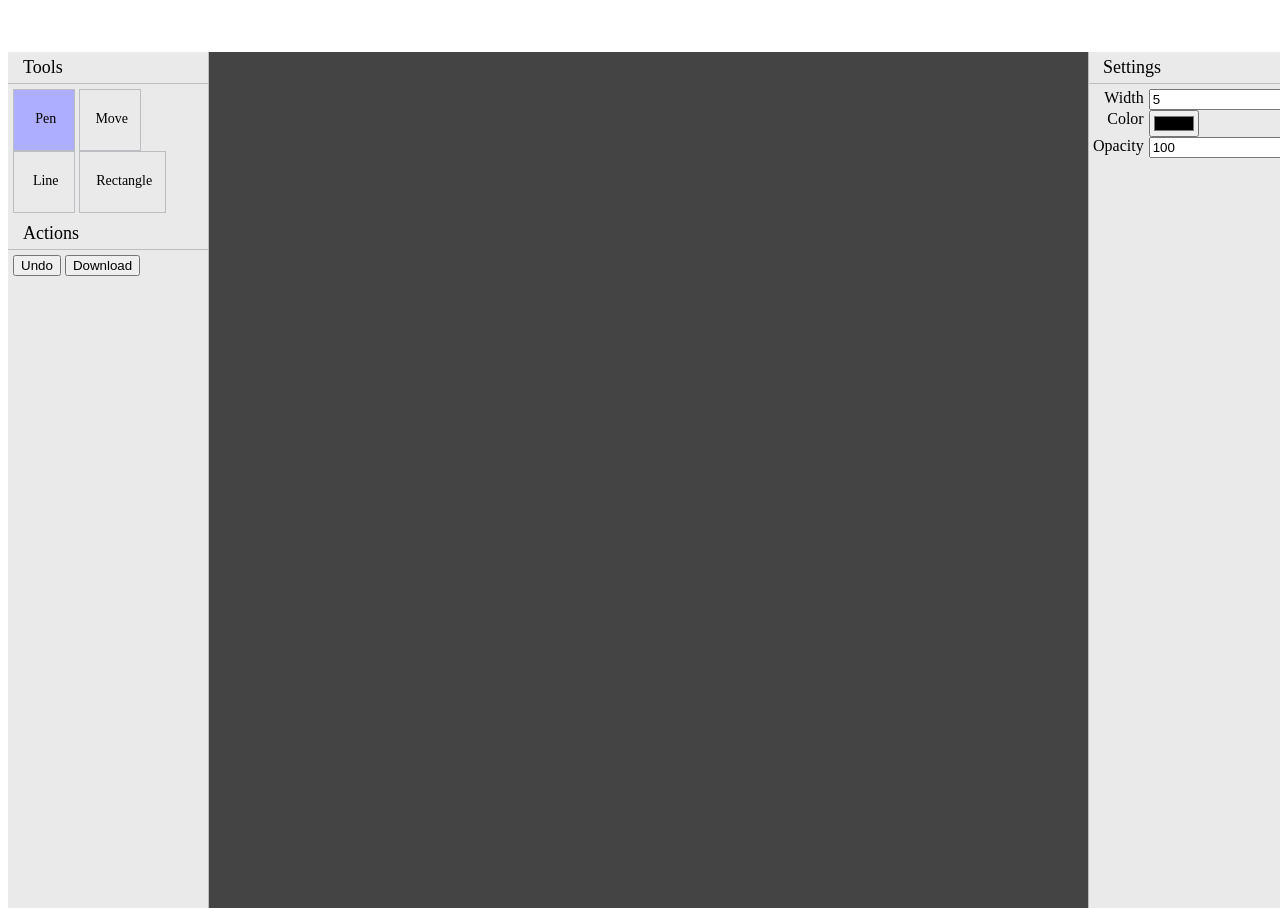
==== index.html @ faa2e6c4 "Update index.html" ====
<!DOCTYPE HTML>
<html lang="en">
<head>
    <title>Image Editor</title>
    <link rel="stylesheet" href="styles.css">
    <script>
        function addClass(element, clazz) {
            element.classList.add(clazz);
        }
        function removeClass(element, clazz) {
            element.classList.remove(clazz);
        }

        function getElement(id) {
            return document.getElementById(id);
        }

        function getElements(clazz, parent) {
            parent = parent || document;
            return parent.getElementsByClassName(clazz)
        }
    </script>
</head>
<body>
<form>
    <input id="imageData" name="imageData" type="hidden" />
</form>


<div id="PageWrapper">
    <div class="MediaWrapper">
        <div class="ToolsDiv">
            <div class="propertyHeader">
                <div class="ExpandedContent propertyHeaderText">
                    Tools
                </div>
            </div>
            <div id="toolContainer" class="propertyContent">
                <div class="Tool selected" onclick="setPaintTool('pen',this);" title="Pen">
                    Pen
                </div>
                <div class="Tool" onclick="setPaintTool('move',this)" title="Move">
                    Move
                </div>
                <div class="Tool" onclick="setPaintTool('line',this);" title="Line">
                    Line
                </div>
                <div class="Tool" style="width: 75px;" onclick="setPaintTool('rectangle',this);" title="Rectangle">
                    Rectangle
                </div>
            </div>
            <div class="propertyHeader">
                <div class="ExpandedContent propertyHeaderText">
                    Actions
                </div>
            </div>

            <div class="propertyContent">
                <button onclick="undo();">Undo</button>
                <button onclick="download();">Download</button>
            </div>
        </div>

        <div class="SettingsDiv">
            <div class="propertyHeader">
                <div class="ExpandedContent propertyHeaderText">
                    Settings
                </div>
            </div>
            <div id="settingsContainer" class="propertyContent">
                <div id="moveSettings" class="settingGroup">
                    <i>No Settings For Move</i>
                </div>
                <div id="penSettings" class="settingGroup">
                    <label> Width </label>
                    <input type="number" min="1" max="50" value="5" onchange="updateToolSetting('pen', 'width', this.value);" />

                    <label> Color</label>
                    <input type="color" value="#000000" onchange="updateToolSetting('pen', 'color', this.value);" />

                    <label> Opacity </label>
                    <input type="number" min="1" max="100" value="100" onchange="updateToolSetting('pen', 'opacity', this.value);" >
                </div>
                <div id="lineSettings" class="settingGroup">
                    <label>Width </label>
                    <input type="number" min="1" max="50" value="5" onchange="updateToolSetting('line', 'width', this.value);" >

                    <label>Color</label>
                    <input type="color" value="#000000" onchange="updateToolSetting('line', 'color', this.value);" >

                    <label>Opacity </label>
                    <input type="number" min="1" max="100" value="100" onchange="updateToolSetting('line', 'opacity', this.value);"  >
                </div>
                <div id="rectangleSettings" class="settingGroup">
                    <i>No Settings For Rectangle</i>
                </div>
            </div>
        </div>

        <div class="MediaDiv">
            <canvas class="editor" id="editor"></canvas>
        </div>

    </div>
</div>

<script src="ImageEditor.js" ></script>
<script src="Shapes.js"></script>
<script src="Tools.js" ></script>
<script>
    let config = {
        canvas : getElement('editor'),
        image : getElement('Image')
    }

    paint = new Paint(config);
    function setPaintTool(toolName, caller) {
        paint.setTool(toolName);

        let settingsContainer = getElement('settingsContainer');
        let toolContainer= getElement('toolContainer');
        if (caller) {
            let selected = getElements('selected',toolContainer)[0];
            removeClass(selected,'selected');
            addClass(caller,'selected');
        }

        let visibleSettings = getElements('visible',settingsContainer)[0];
        if (visibleSettings) {
            removeClass(visibleSettings,'visible');
        }
        addClass(getElement(toolName+"Settings"),'visible');
    }
    setPaintTool('pen');

    function updateToolSetting(toolName, settingName, value) {
        paint.updateTool(toolName, settingName, value);
    }

    function undo() {
        paint.undo();
    }

    let mimeType = "image/jpeg";
    function download() {
        let image = getImage().replace(mimeType, "image/octet-stream");
        let link = document.createElement('a');
        link.setAttribute('download',
            'ExportImage.jpg');
        link.setAttribute('href', image);
        link.click();
    }

    function getImage() {
        return paint.getImage(mimeType);
    }
</script>
</body>
</html>
---- styles.css ----
#PageWrapper {
    position: absolute;
    width: 100%;
    height: 100%;
}

.MediaWrapper {
    position: relative;
    top: 44px;
    height: calc(100% - 44px);
    width: 100%;
}

.MediaDiv {
    width: calc(100% - 401px);
    height: 100%;
    position: absolute;
    left: 200px;
    border-left: 1px solid #BBBDC0;
    border-right: 1px solid #BBBDC0;
    background-color: #888;
    text-align: center;
    padding: 0px;
    overflow:auto;
    touch-action: none;
}

.ToolsDiv {
    height: 100%;
    border: none;
    background-color: #eaeaea;
    position: absolute;
    left: 0px;
    width: 200px;
}

.SettingsDiv {
    height: 100%;
    border: none;
    background-color: #eaeaea;
    position: absolute;
    right: 0px;
    width: 200px;
}

.propertyHeaderText {
    display: block;
    padding: 5px 5px 5px 15px;
    border-bottom: 1px solid #BBBDC0;
}

.propertyHeader {
    font-size: 18px;
    white-space: nowrap;
    min-height: 24px;
}

.propertyContent {
    padding: 5px;
}
.editor {
    background-color: #444;
    position: absolute;
    display: inline-block;
    left: 0px;
    top: 0px;
}

#event_editor {
    background: transparent;
}

.Tool {
    display: inline-block;
    width: 50px;
    height: 50px;
    border: 1px solid #BBBDC0;
    font-size: 14px;
    vertical-align: middle;
    text-align: center;
    padding: 5px;
    cursor: pointer;
}
.Tool:before {
    content : ' ';
    display: inline-block;
    height: 100%;
    vertical-align: middle;
}

.Tool.selected {
    background: #AEAEFF;
}

.settingGroup {
    display: none;
}

.settingGroup.visible {
    display: grid;
    column-gap: 5px;
    grid-template-columns: auto 1fr;
}
.settingGroup label {
    text-align: right;
}
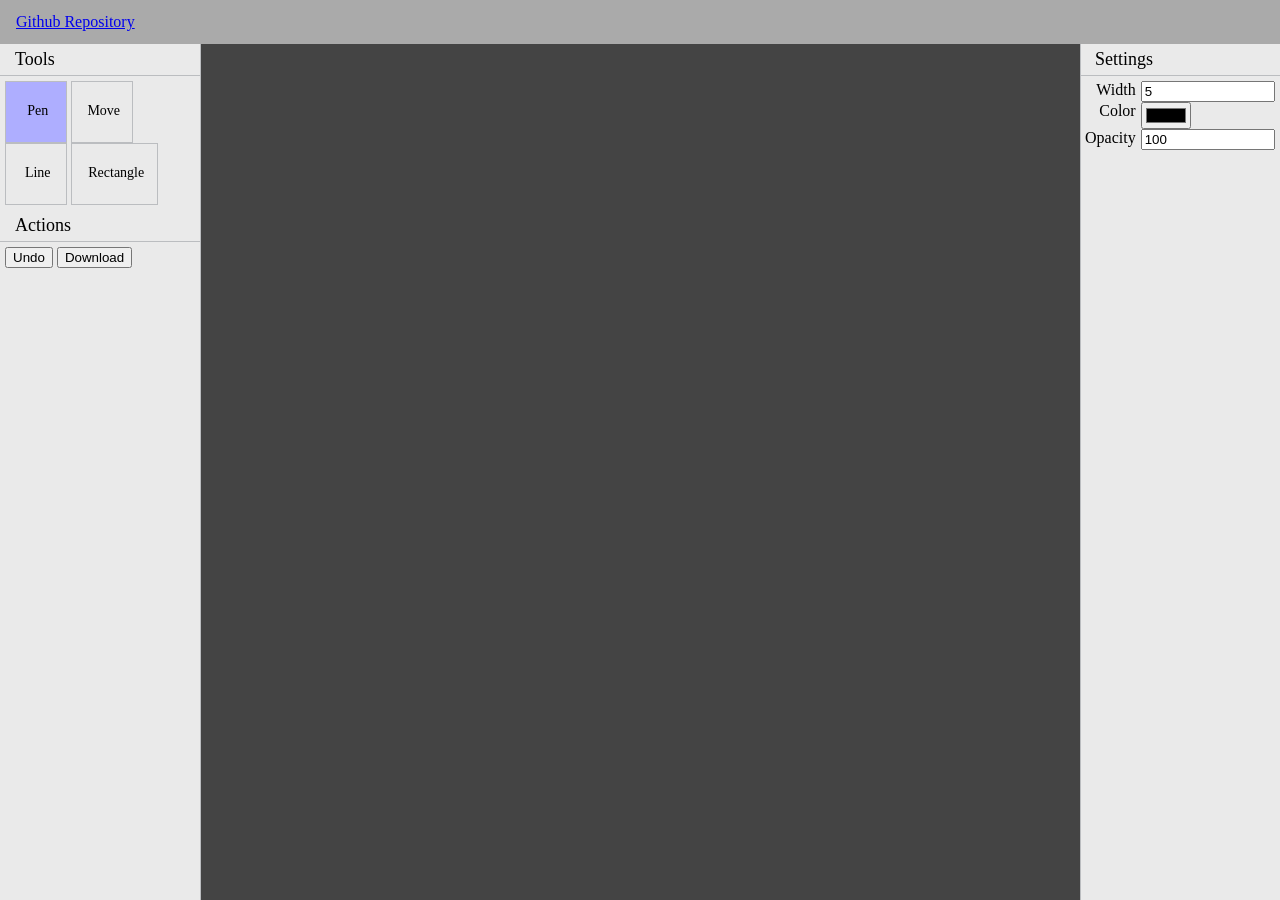
==== commit 2f9b6444: "Added link to github added link to github fixed issue with scrollbars showing up that shouldnt be." ====
--- a/index.html
+++ b/index.html
@@ -28,6 +28,10 @@
 
 
 <div id="PageWrapper">
+    <div class="pageHeader">
+    <a target="_blank" href="https://github.com/cboender/CanvasDrawingTool">Github Repository</a>
+    </div>
+
     <div class="MediaWrapper">
         <div class="ToolsDiv">
             <div class="propertyHeader">
--- a/styles.css
+++ b/styles.css
@@ -1,11 +1,24 @@
+html,body {
+    margin: 0;
+}
+
 #PageWrapper {
     position: absolute;
     width: 100%;
     height: 100%;
 }
 
+.pageHeader {
+    height: 44px;
+    background-color: #AAA;
+    display: flex;
+    flex-direction: column;
+    justify-content: center;
+    padding-inline: 16px;
+}
+
 .MediaWrapper {
-    position: relative;
+    position: absolute;
     top: 44px;
     height: calc(100% - 44px);
     width: 100%;
